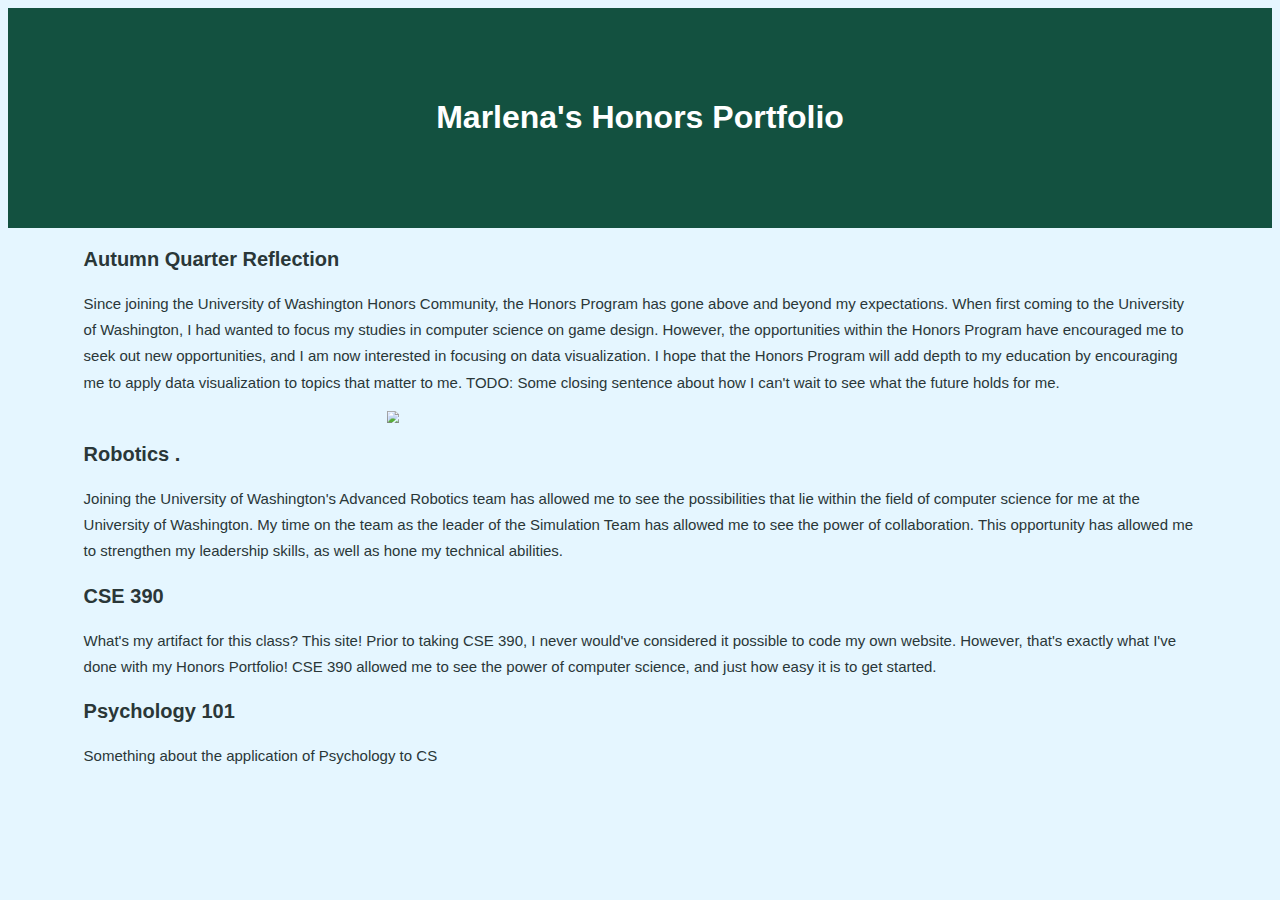
==== index.html @ d597f069 "Centering Test" ====
<!DOCTYPE html>
  <html>
    <head>
      <div id="header">
        <h1> Marlena's Honors Portfolio </h1>
      </div>
      <title>
        Marlena's Honors Portfolio
      </title>
      <style>
        body {
          background-color: #e5f6ff;
        }
        h3 {
          color: #2a3738;
          font-family: 'Libre Baskerville', sans-serif;
          font-size: 20px;
          padding-left: 2cm;
          padding-right: 2cm;
        }
        img {
          zoom: 75%;
          display: block;
          margin: auto;
          width: 40%;
        }
        p {
          color: #2a3738;
          font-family: 'Libre Baskerville', sans-serif;
          font-size: 15px;
          padding-left: 2cm;
          padding-right: 2cm;
          line-height: 175%;
        }
        #header {
          background: #135140;
          padding: 70px;
          height: auto;
        }
        h1 {
          color: white;
          font-family: sans-serif;
          text-align: center;
        }
      </style>
      <!-- <link rel="stylesheet" type="text/css"  href="https://rawgit.com/nyako2805/Honors-Portfolio/master/style.css"> -->
    </head>
    <body>
        <h3>Autumn Quarter Reflection </h3>
          <p>Since joining the University of Washington Honors Community, the Honors Program has gone above and beyond my expectations. 
            When first coming to the University of Washington, I had wanted to focus my studies in computer science on game design.  
            However, the opportunities within the Honors Program have encouraged me to seek out new opportunities, and I am now interested 
            in focusing on data visualization. I hope that the Honors Program will add depth to my education by encouraging me to apply
            data visualization to topics that matter to me.  TODO: Some closing sentence about how I can't wait to see what the future 
            holds for me. </p>
        <img src = "https://rawgit.com/nyako2805/Honors-Portfolio/master/Hub%20Image.PNG" />
        <h3>Robotics . </h3>
            <p>Joining the University of Washington's Advanced Robotics team has allowed me to see the possibilities that lie within
            the field of computer science for me at the University of Washington. My time on the team as the leader of the Simulation Team
            has allowed me to see the power of collaboration. This opportunity has allowed me to strengthen my leadership skills, as 
            well as hone my technical abilities. </p>
         <h3>CSE 390</h3>
            <p>What's my artifact for this class? This site! Prior to taking CSE 390, I never would've considered it possible to code
            my own website. However, that's exactly what I've done with my Honors Portfolio! CSE 390 allowed me to see the power of
            computer science, and just how easy it is to get started. </p>
         <h3>Psychology 101 </h3>
            <p>Something about the application of Psychology to CS </p>
    </body>
  </html>
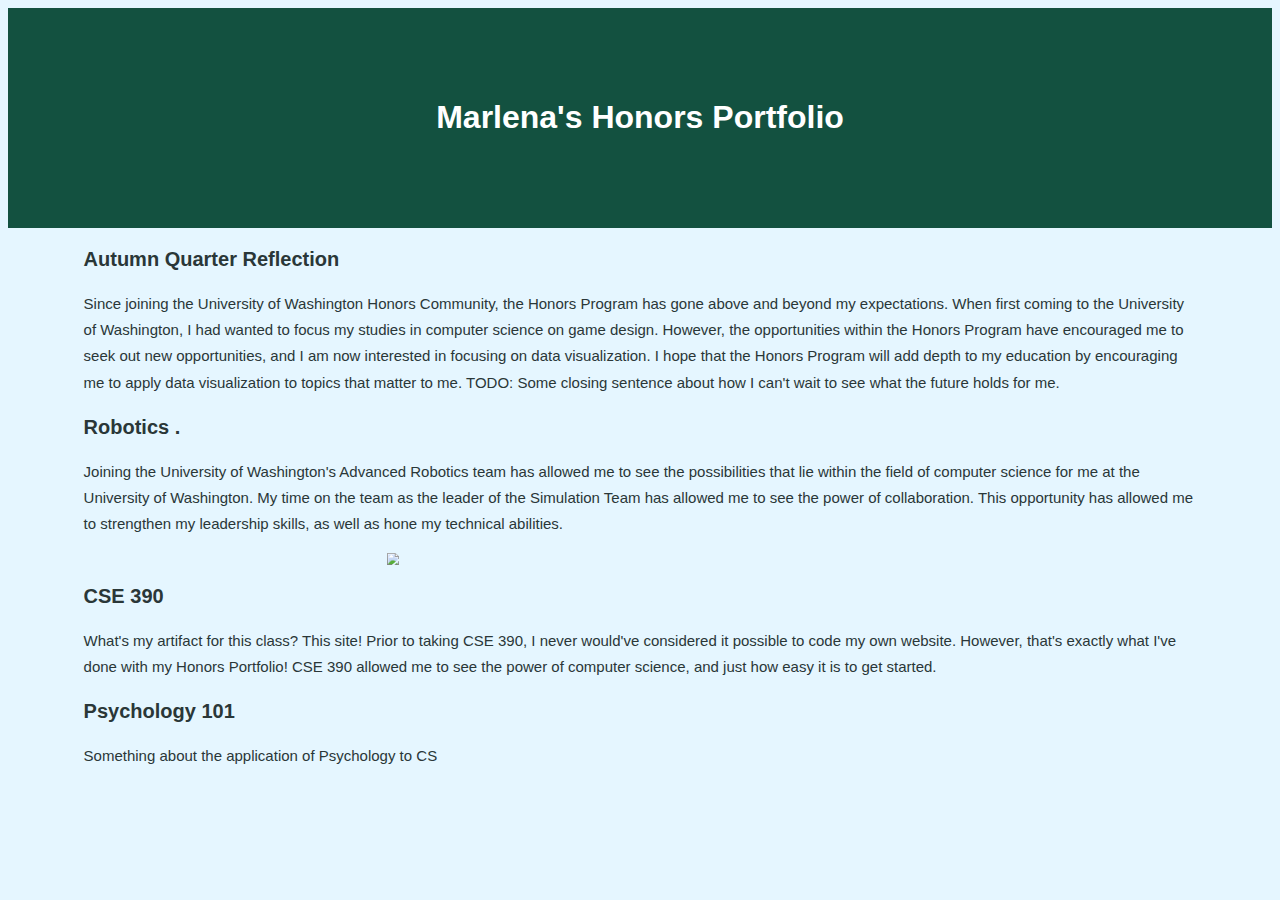
==== commit bff444f9: "Moved Image Lower" ====
--- a/index.html
+++ b/index.html
@@ -53,13 +53,13 @@
             in focusing on data visualization. I hope that the Honors Program will add depth to my education by encouraging me to apply
             data visualization to topics that matter to me.  TODO: Some closing sentence about how I can't wait to see what the future 
             holds for me. </p>
-        <img src = "https://rawgit.com/nyako2805/Honors-Portfolio/master/Hub%20Image.PNG" />
         <h3>Robotics . </h3>
             <p>Joining the University of Washington's Advanced Robotics team has allowed me to see the possibilities that lie within
             the field of computer science for me at the University of Washington. My time on the team as the leader of the Simulation Team
             has allowed me to see the power of collaboration. This opportunity has allowed me to strengthen my leadership skills, as 
             well as hone my technical abilities. </p>
-         <h3>CSE 390</h3>
+        <img src = "https://rawgit.com/nyako2805/Honors-Portfolio/master/Hub%20Image.PNG" />
+        <h3>CSE 390</h3>
             <p>What's my artifact for this class? This site! Prior to taking CSE 390, I never would've considered it possible to code
             my own website. However, that's exactly what I've done with my Honors Portfolio! CSE 390 allowed me to see the power of
             computer science, and just how easy it is to get started. </p>
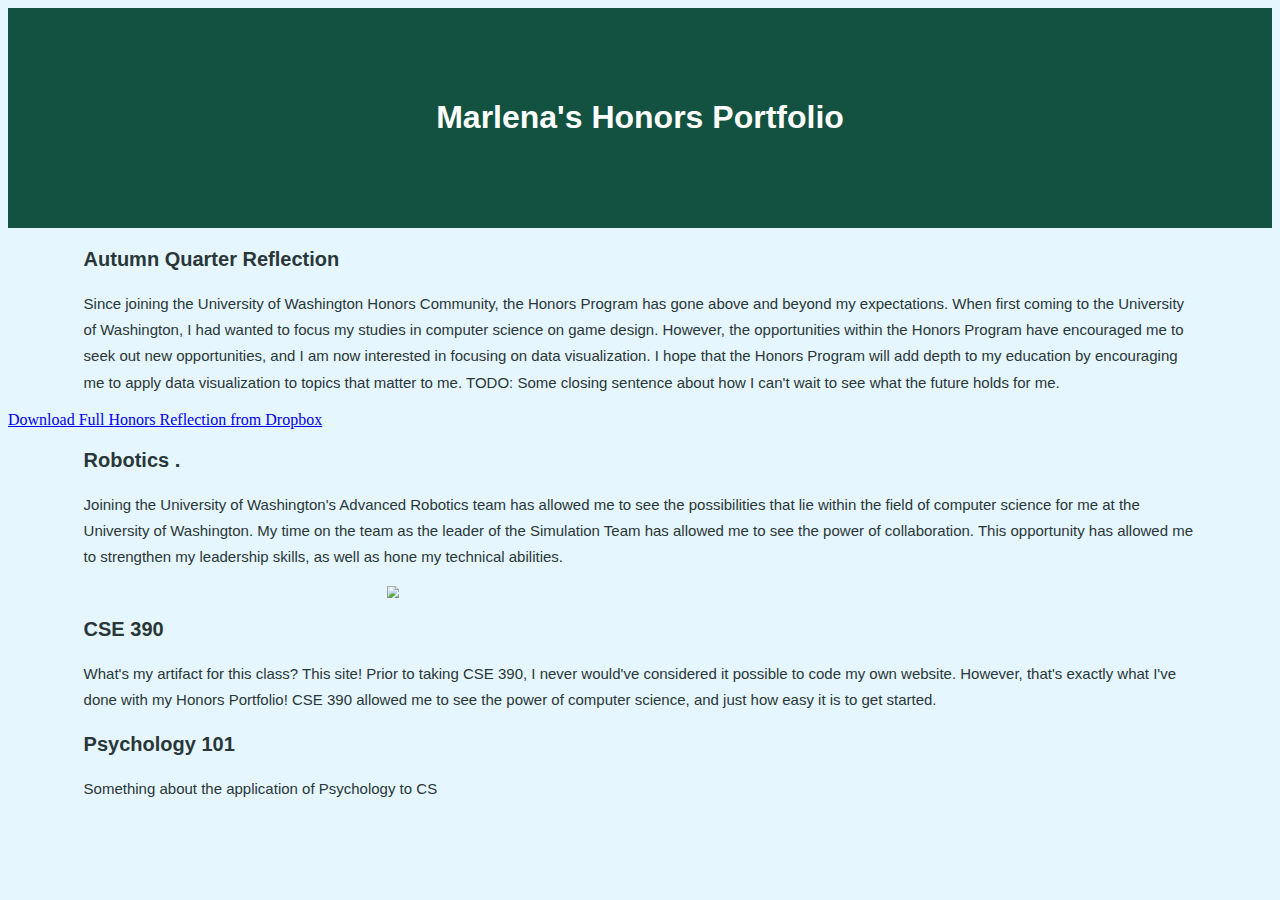
==== commit 147ca4ec: "Added download link for Honors Portfolio" ====
--- a/index.html
+++ b/index.html
@@ -53,6 +53,7 @@
             in focusing on data visualization. I hope that the Honors Program will add depth to my education by encouraging me to apply
             data visualization to topics that matter to me.  TODO: Some closing sentence about how I can't wait to see what the future 
             holds for me. </p>
+        <a href = "https://www.dropbox.com/sh/uuo6y0msoh23ru9/AABH_bor2zzlPer-fAN7Sjzoa?dl=0">Download Full Honors Reflection from Dropbox<a/>
         <h3>Robotics . </h3>
             <p>Joining the University of Washington's Advanced Robotics team has allowed me to see the possibilities that lie within
             the field of computer science for me at the University of Washington. My time on the team as the leader of the Simulation Team
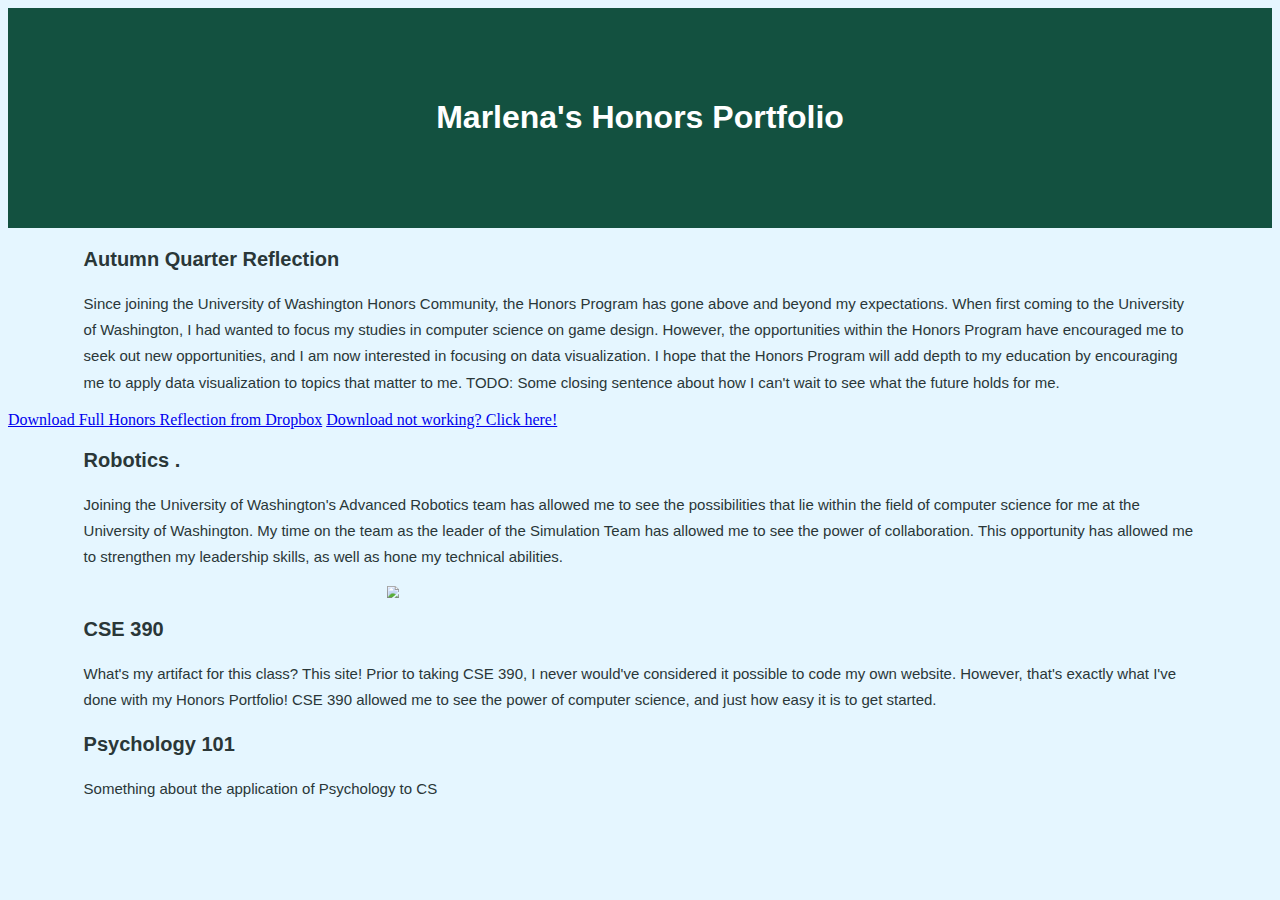
==== commit 455f92d8: "Added updated link" ====
--- a/index.html
+++ b/index.html
@@ -54,6 +54,7 @@
             data visualization to topics that matter to me.  TODO: Some closing sentence about how I can't wait to see what the future 
             holds for me. </p>
         <a href = "https://www.dropbox.com/sh/uuo6y0msoh23ru9/AABH_bor2zzlPer-fAN7Sjzoa?dl=0">Download Full Honors Reflection from Dropbox<a/>
+        <a href = "https://nyako2805.github.io/Honors-Portfolio/honors-reflection.html">Download not working? Click here!<a/>
         <h3>Robotics . </h3>
             <p>Joining the University of Washington's Advanced Robotics team has allowed me to see the possibilities that lie within
             the field of computer science for me at the University of Washington. My time on the team as the leader of the Simulation Team
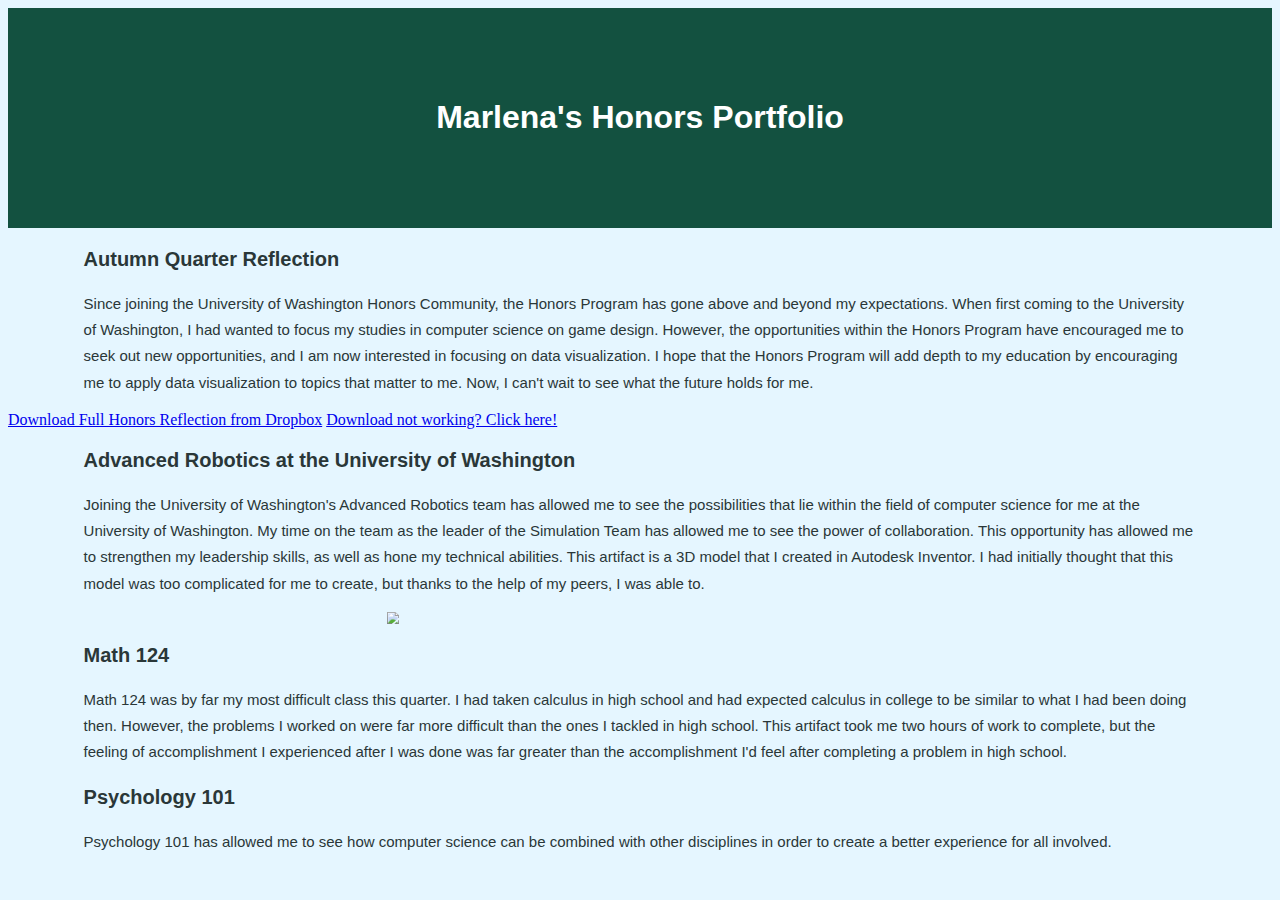
==== commit 5e117304: "Fixed all but last text" ====
--- a/index.html
+++ b/index.html
@@ -51,21 +51,23 @@
             When first coming to the University of Washington, I had wanted to focus my studies in computer science on game design.  
             However, the opportunities within the Honors Program have encouraged me to seek out new opportunities, and I am now interested 
             in focusing on data visualization. I hope that the Honors Program will add depth to my education by encouraging me to apply
-            data visualization to topics that matter to me.  TODO: Some closing sentence about how I can't wait to see what the future 
-            holds for me. </p>
-        <a href = "https://www.dropbox.com/sh/uuo6y0msoh23ru9/AABH_bor2zzlPer-fAN7Sjzoa?dl=0">Download Full Honors Reflection from Dropbox<a/>
+            data visualization to topics that matter to me.  Now, I can't wait to see what the future holds for me. </p>
+        <a href = "https://www.dropbox.com/s/ofl8b3lozl55x5z/Honors%20Reflection%20Final.docx?dl=0">Download Full Honors Reflection from Dropbox<a/>
         <a href = "https://nyako2805.github.io/Honors-Portfolio/honors-reflection.html">Download not working? Click here!<a/>
-        <h3>Robotics . </h3>
+        <h3>Advanced Robotics at the University of Washington</h3>
             <p>Joining the University of Washington's Advanced Robotics team has allowed me to see the possibilities that lie within
             the field of computer science for me at the University of Washington. My time on the team as the leader of the Simulation Team
             has allowed me to see the power of collaboration. This opportunity has allowed me to strengthen my leadership skills, as 
-            well as hone my technical abilities. </p>
+            well as hone my technical abilities. This artifact is a 3D model that I created in Autodesk Inventor. I had initially 
+            thought that this model was too complicated for me to create, but thanks to the help of my peers, I was able to.</p>
         <img src = "https://rawgit.com/nyako2805/Honors-Portfolio/master/Hub%20Image.PNG" />
-        <h3>CSE 390</h3>
-            <p>What's my artifact for this class? This site! Prior to taking CSE 390, I never would've considered it possible to code
-            my own website. However, that's exactly what I've done with my Honors Portfolio! CSE 390 allowed me to see the power of
-            computer science, and just how easy it is to get started. </p>
+        <h3>Math 124</h3>
+            <p>Math 124 was by far my most difficult class this quarter. I had taken calculus in high school and had expected calculus
+            in college to be similar to what I had been doing then. However, the problems I worked on were far more difficult than 
+            the ones I tackled in high school. This artifact took me two hours of work to complete, but the feeling of accomplishment 
+            I experienced after I was done was far greater than the accomplishment I'd feel after completing a problem in high school.</p>
          <h3>Psychology 101 </h3>
-            <p>Something about the application of Psychology to CS </p>
+            <p>Psychology 101 has allowed me to see how computer science can be combined with other disciplines in order to create
+            a better experience for all involved. </p>
     </body>
   </html>
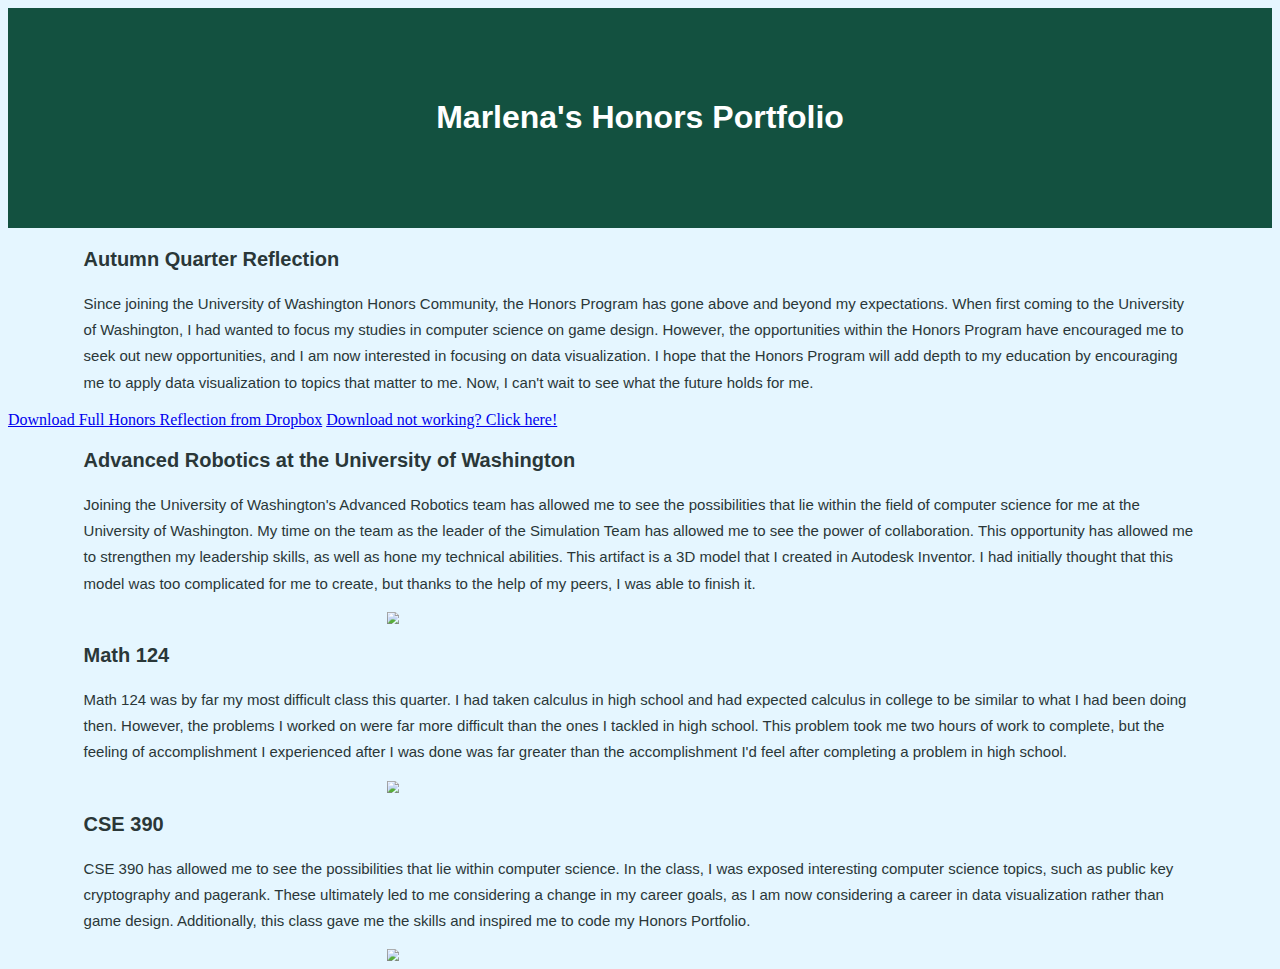
==== commit da496c61: "Finished?" ====
--- a/index.html
+++ b/index.html
@@ -59,15 +59,20 @@
             the field of computer science for me at the University of Washington. My time on the team as the leader of the Simulation Team
             has allowed me to see the power of collaboration. This opportunity has allowed me to strengthen my leadership skills, as 
             well as hone my technical abilities. This artifact is a 3D model that I created in Autodesk Inventor. I had initially 
-            thought that this model was too complicated for me to create, but thanks to the help of my peers, I was able to.</p>
+            thought that this model was too complicated for me to create, but thanks to the help of my peers, I was able to finish
+            it.</p>
         <img src = "https://rawgit.com/nyako2805/Honors-Portfolio/master/Hub%20Image.PNG" />
         <h3>Math 124</h3>
             <p>Math 124 was by far my most difficult class this quarter. I had taken calculus in high school and had expected calculus
             in college to be similar to what I had been doing then. However, the problems I worked on were far more difficult than 
-            the ones I tackled in high school. This artifact took me two hours of work to complete, but the feeling of accomplishment 
+            the ones I tackled in high school. This problem took me two hours of work to complete, but the feeling of accomplishment 
             I experienced after I was done was far greater than the accomplishment I'd feel after completing a problem in high school.</p>
-         <h3>Psychology 101 </h3>
-            <p>Psychology 101 has allowed me to see how computer science can be combined with other disciplines in order to create
-            a better experience for all involved. </p>
+         <img src = "https://rawgit.com/nyako2805/Honors-Portfolio/master/Math%20124%20Prob.PNG" />
+         <h3>CSE 390</h3>
+            <p>CSE 390 has allowed me to see the possibilities that lie within computer science. In the class, I was exposed interesting 
+            computer science topics, such as public key cryptography and pagerank. These ultimately led to me considering a change in 
+            my career goals, as I am now considering a career in data visualization rather than game design. Additionally, this class
+            gave me the skills and inspired me to code my Honors Portfolio.</p>
+          <img src = "https://rawgit.com/nyako2805/Honors-Portfolio/master/Honors%20Portfolio%20Code.PNG" />
     </body>
   </html>
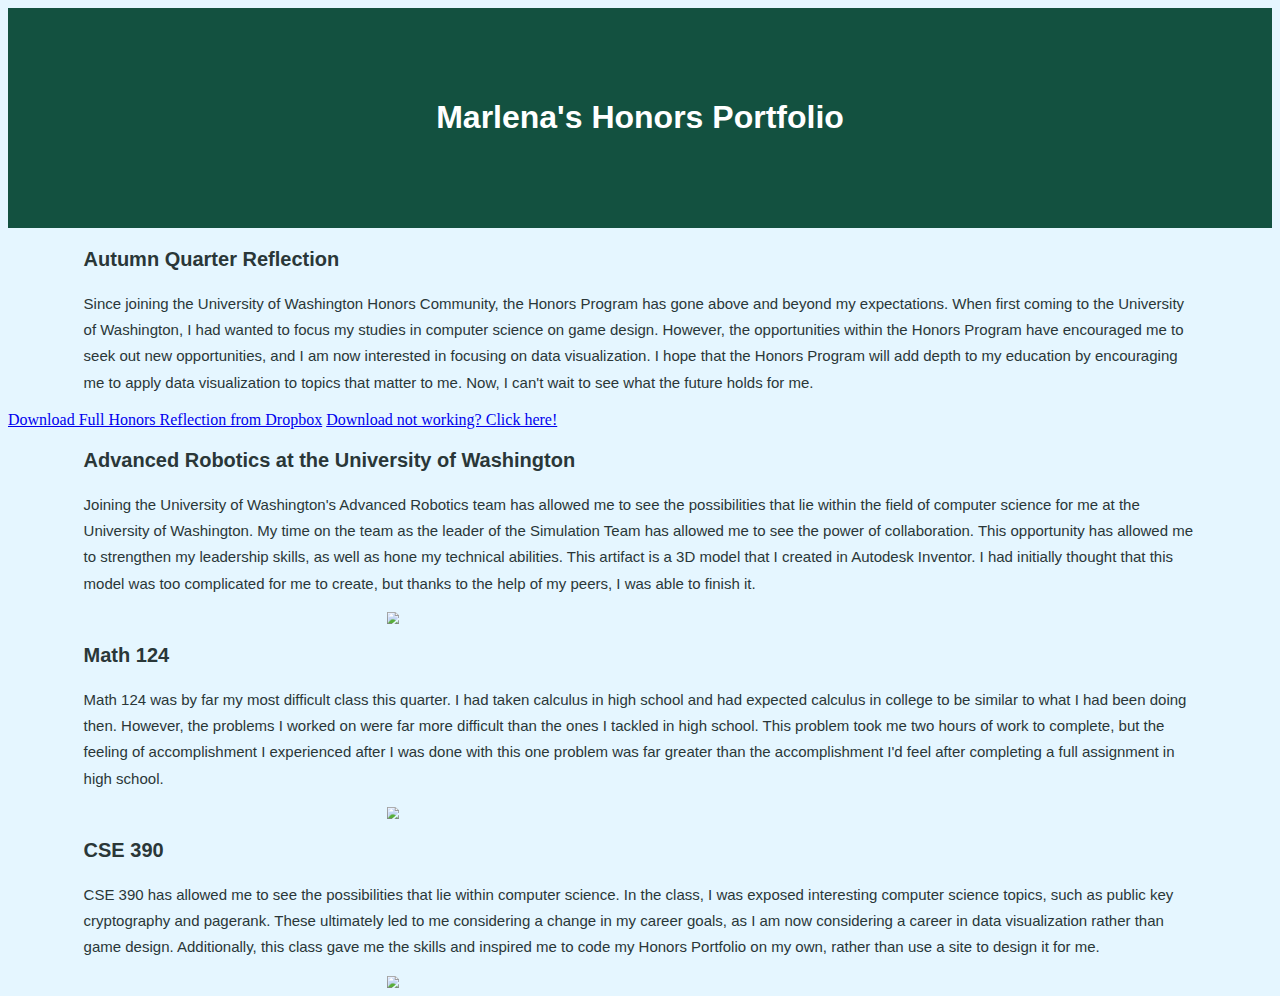
==== commit de8c09e6: "Minor text changes" ====
--- a/index.html
+++ b/index.html
@@ -66,13 +66,14 @@
             <p>Math 124 was by far my most difficult class this quarter. I had taken calculus in high school and had expected calculus
             in college to be similar to what I had been doing then. However, the problems I worked on were far more difficult than 
             the ones I tackled in high school. This problem took me two hours of work to complete, but the feeling of accomplishment 
-            I experienced after I was done was far greater than the accomplishment I'd feel after completing a problem in high school.</p>
+            I experienced after I was done with this one problem was far greater than the accomplishment I'd feel after completing a 
+            full assignment in high school.</p>
          <img src = "https://rawgit.com/nyako2805/Honors-Portfolio/master/Math%20124%20Prob.PNG" />
          <h3>CSE 390</h3>
             <p>CSE 390 has allowed me to see the possibilities that lie within computer science. In the class, I was exposed interesting 
             computer science topics, such as public key cryptography and pagerank. These ultimately led to me considering a change in 
             my career goals, as I am now considering a career in data visualization rather than game design. Additionally, this class
-            gave me the skills and inspired me to code my Honors Portfolio.</p>
+            gave me the skills and inspired me to code my Honors Portfolio on my own, rather than use a site to design it for me.</p>
           <img src = "https://rawgit.com/nyako2805/Honors-Portfolio/master/Honors%20Portfolio%20Code.PNG" />
     </body>
   </html>
